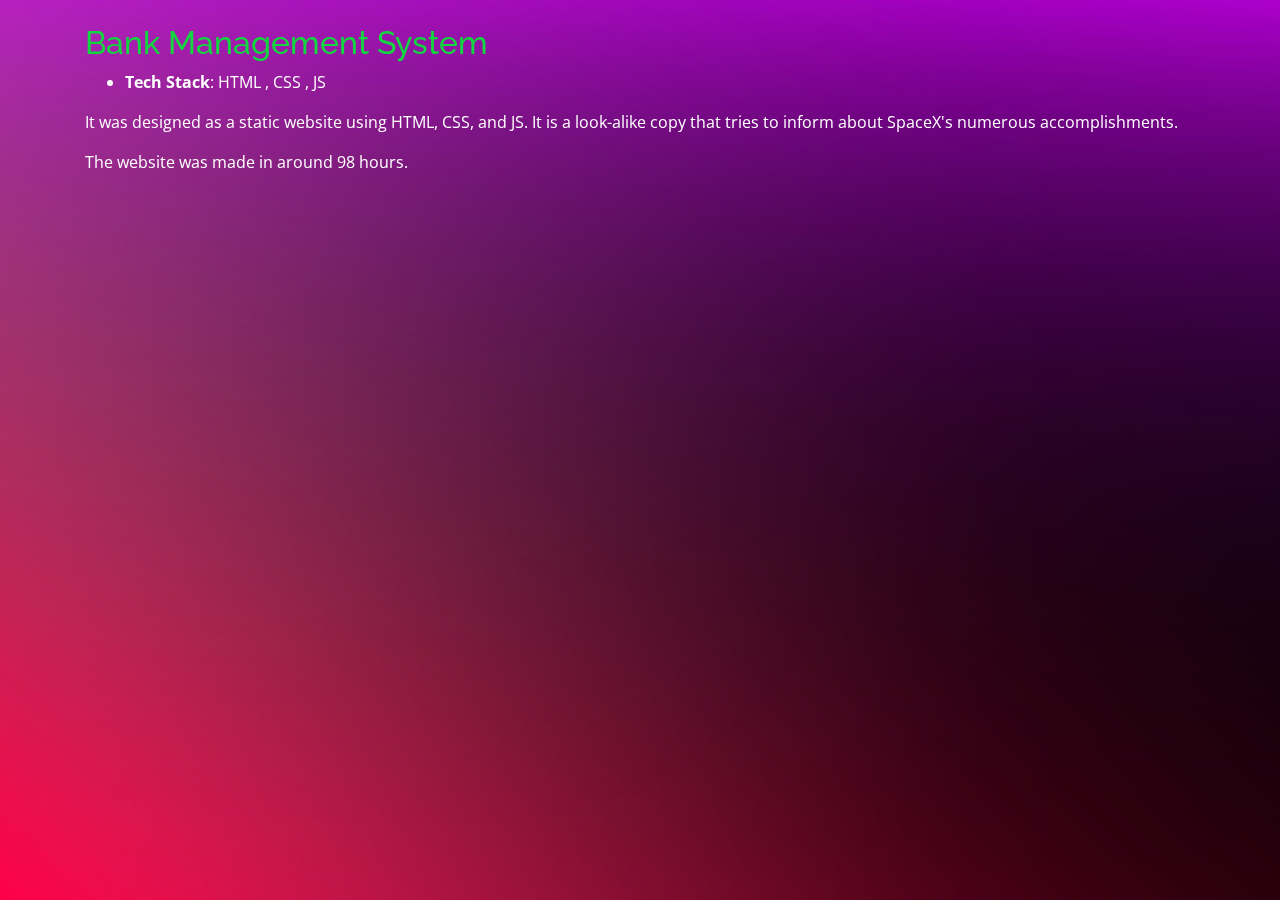
==== projects/SpaceX.html @ 74cdc08b "files" ====
<html lang="en"><head>
    <meta charset="utf-8">
    <meta content="width=device-width, initial-scale=1.0" name="viewport">
  
    <title>Movie Recommender</title>
    <meta content="" name="descriptison">
    <meta content="" name="keywords">
  
    <!-- Favicons -->
    <link href="../assets/img/favicon.png" rel="icon">
    <link href="../assets/img/apple-touch-icon.png" rel="apple-touch-icon">
  
    <!-- Google Fonts -->
    <link href="https://fonts.googleapis.com/css?family=Open+Sans:300,300i,400,400i,600,600i,700,700i|Raleway:300,300i,400,400i,500,500i,600,600i,700,700i|Poppins:300,300i,400,400i,500,500i,600,600i,700,700i" rel="stylesheet">
  
    <!-- Vendor CSS Files -->
    <link href="../assets/vendor/bootstrap/css/bootstrap.min.css" rel="stylesheet">
    <link href="../assets/vendor/icofont/icofont.min.css" rel="stylesheet">
    <link href="../assets/vendor/remixicon/remixicon.css" rel="stylesheet">
    <link href="../assets/vendor/owl.carousel/assets/owl.carousel.min.css" rel="stylesheet">
    <link href="../assets/vendor/boxicons/css/boxicons.min.css" rel="stylesheet">
    <link href="../assets/vendor/venobox/venobox.css" rel="stylesheet">
    <link href="../assets/css/style.css" rel="stylesheet">
  </head>
  
  <body data-gr-c-s-loaded="true">
  
  <!-- ======= Portfolio Details ======= -->
    <main id="main">
      <div id="portfolio-details" class="portfolio-details">
        <div class="container">
  
          <div class="row">
  
            <div class="col-lg-12 portfolio-info">
              <br>
              <h2 style="color:#12d640">Bank Management System</h2>
              <ul>
                <li><strong>Tech Stack</strong>: HTML , CSS , JS</li>
              </ul>
  
              <p>
                It was designed as a static website using HTML, CSS, and JS. It is a look-alike copy that tries to inform about SpaceX's numerous accomplishments.           
              </p>
              <p>
                The website was made in around 98 hours.          
              </p>
            </div>
  
          </div>
  
        </div>
      </div><!-- End Portfolio Details -->
    </main><!-- End #main -->
  
   <!-- Vendor JS Files -->
    <script async="" src="//www.google-analytics.com/analytics.js"></script><script src="assets/vendor/jquery/jquery.min.js"></script>
    <script src="../assets/vendor/bootstrap/js/bootstrap.bundle.min.js"></script>
    <script src="../assets/vendor/jquery.easing/jquery.easing.min.js"></script>
    <script src="../assets/vendor/php-email-form/validate.js"></script>
    <script src="../assets/vendor/waypoints/jquery.waypoints.min.js"></script>
    <script src="../assets/vendor/counterup/counterup.min.js"></script>
    <script src="../assets/vendor/owl.carousel/owl.carousel.min.js"></script>
    <script src="../assets/vendor/isotope-layout/isotope.pkgd.min.js"></script>
    <script src="../assets/vendor/venobox/venobox.min.js"></script>
  
    <!-- Template Main JS File -->
    <script src="../assets/js/main.js"></script>
  
    <script>if( window.self == window.top ) { (function(i,s,o,g,r,a,m){i['GoogleAnalyticsObject']=r;i[r]=i[r]||function(){ (i[r].q=i[r].q||[]).push(arguments)},i[r].l=1*new Date();a=s.createElement(o), m=s.getElementsByTagName(o)[0];a.async=1;a.src=g;m.parentNode.insertBefore(a,m) })(window,document,'script','//www.google-analytics.com/analytics.js','ga'); ga('create', 'UA-55234356-4', 'auto'); ga('send', 'pageview'); } </script>
  
  </body>
  </html>
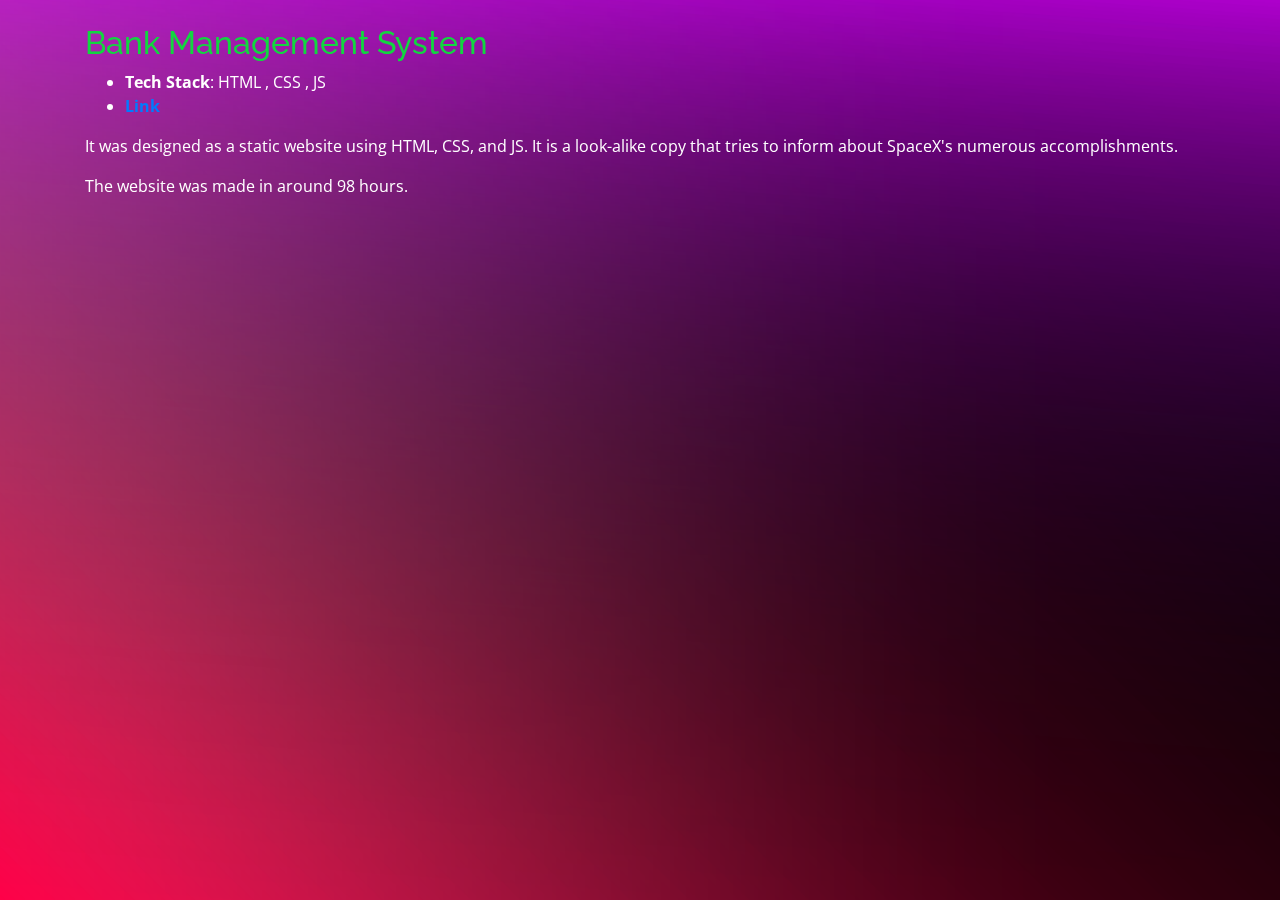
==== commit 7ccb7a7f: "changes" ====
--- a/projects/SpaceX.html
+++ b/projects/SpaceX.html
@@ -37,6 +37,7 @@
               <h2 style="color:#12d640">Bank Management System</h2>
               <ul>
                 <li><strong>Tech Stack</strong>: HTML , CSS , JS</li>
+                <li><strong><a href="https://skmishra77.github.io/skm-project.github.io/" target="_blank">Link</a></strong></li>
               </ul>
   
               <p>
